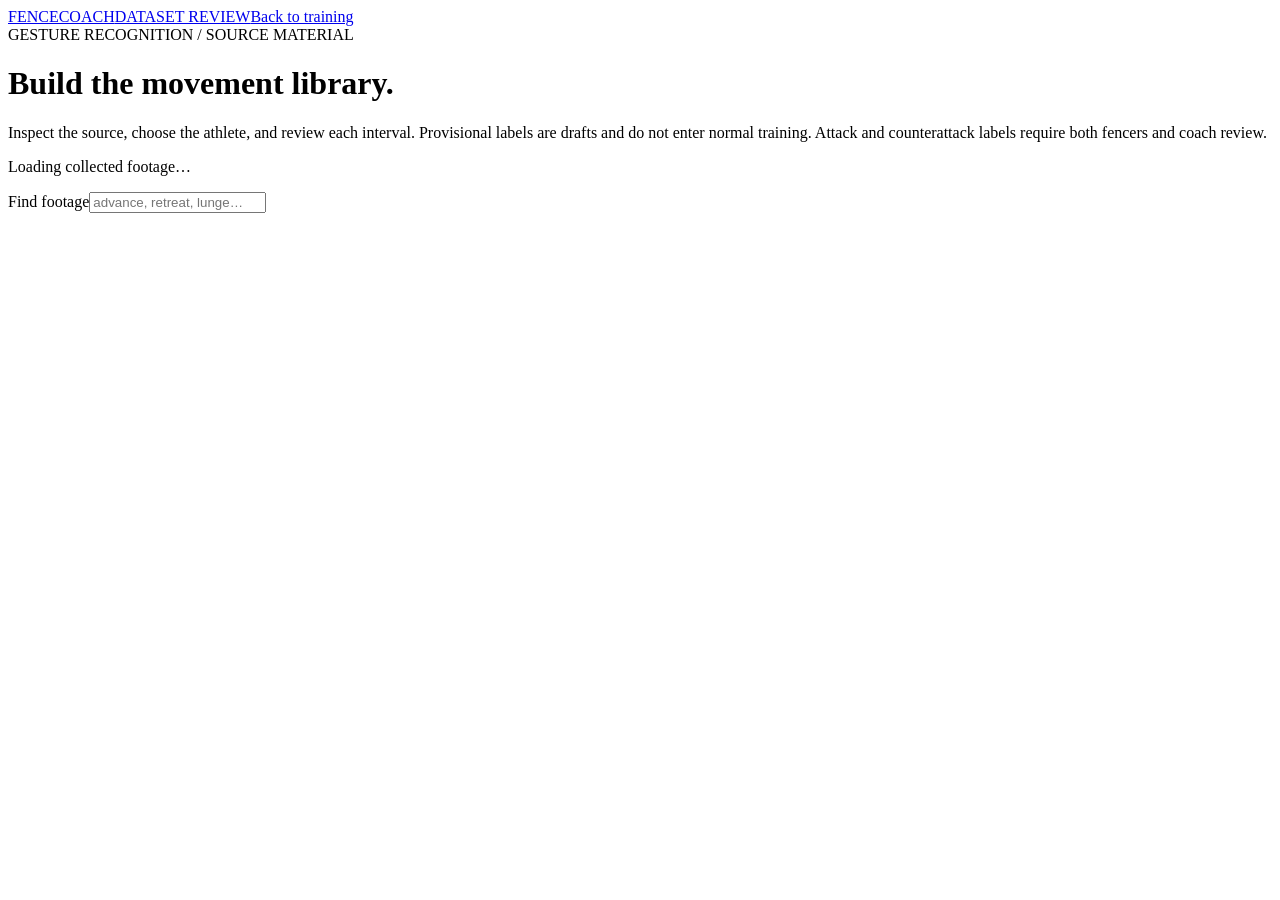
==== src/fencecoach/web/dataset.html @ ec5bf779 "Collect fencing starter data and add provenance-aware annotation workspace" ====
<!doctype html>
<html lang="en">
  <head>
    <meta charset="UTF-8" />
    <meta name="viewport" content="width=device-width, initial-scale=1" />
    <title>FenceCoach · Dataset review</title>
    <link rel="icon" href="/static/mark.svg" type="image/svg+xml" />
    <link rel="preconnect" href="https://fonts.googleapis.com" />
    <link rel="preconnect" href="https://fonts.gstatic.com" crossorigin />
    <link
      href="https://fonts.googleapis.com/css2?family=Barlow+Condensed:wght@500;600;700;800&family=DM+Sans:wght@400;500;600;700&display=swap"
      rel="stylesheet"
    />
    <link rel="stylesheet" href="/static/styles.css" />
    <link rel="stylesheet" href="/static/dataset.css" />
    <script type="module" src="/static/dataset.js"></script>
  </head>
  <body class="piste">
    <header class="app-header">
      <a class="wordmark" href="/"
        ><img src="/static/mark.svg" alt="" />FENCECOACH<span
          >DATASET REVIEW</span
        ></a
      ><a href="/">Back to training</a>
    </header>
    <main class="dataset-main">
      <span class="eyebrow">GESTURE RECOGNITION / SOURCE MATERIAL</span>
      <h1>Build the movement library.</h1>
      <p>
        Inspect the source, choose the athlete, and review each interval.
        Provisional labels are drafts and do not enter normal training. Attack
        and counterattack labels require both fencers and coach review.
      </p>
      <p id="dataset-status" role="status">Loading collected footage…</p>
      <div class="dataset-layout">
        <aside class="dataset-card">
          <label for="source-filter">Find footage</label
          ><input
            id="source-filter"
            type="search"
            placeholder="advance, retreat, lunge…"
          />
          <div id="source-list"></div>
        </aside>
        <section class="dataset-card" id="dataset-review" hidden>
          <h2 id="clip-title"></h2>
          <video
            id="dataset-video"
            controls
            playsinline
            preload="metadata"
          ></video>
          <div class="dataset-controls">
            <button id="step-back" type="button">−1 frame</button
            ><button id="step-forward" type="button">+1 frame</button
            ><select id="playback-speed" aria-label="Playback speed">
              <option value="1">1×</option>
              <option value="0.5">0.5×</option>
              <option value="0.25">0.25×</option></select
            ><output id="video-time">0.000 s</output>
          </div>
          <p id="source-credit"></p>
          <p id="source-context"></p>
          <details>
            <summary>Athlete and review context</summary>
            <div class="dataset-form-grid">
              <label
                >Reviewer<input
                  id="reviewer"
                  maxlength="100"
                  placeholder="Your name"
              /></label>
              <label
                >Reviewer role<select id="reviewer-role">
                  <option value="athlete">Athlete</option>
                  <option value="coach">Coach</option>
                </select></label
              >
              <label
                >Weapon<select id="weapon">
                  <option value="unknown">Unknown</option>
                  <option value="foil">Foil</option>
                  <option value="epee">Épée</option>
                  <option value="sabre">Sabre</option>
                </select></label
              >
              <label
                >Facing<select id="facing">
                  <option value="unknown">Unknown</option>
                  <option value="left">Screen left</option>
                  <option value="right">Screen right</option>
                </select></label
              >
              <label class="dataset-wide"
                >Athlete description<input
                  id="track-description"
                  maxlength="500"
                  placeholder="Which person is being labeled?"
              /></label>
              <label class="dataset-wide"
                ><input type="checkbox" id="opponent-visible" /> Opponent and
                exchange context are visible</label
              >
              <label
                >Crop x<input
                  id="crop-x"
                  type="number"
                  step="0.01"
                  min="0"
                  max="0.99" /></label
              ><label
                >Crop y<input
                  id="crop-y"
                  type="number"
                  step="0.01"
                  min="0"
                  max="0.99"
              /></label>
              <label
                >Crop width<input
                  id="crop-width"
                  type="number"
                  step="0.01"
                  min="0.11"
                  max="1" /></label
              ><label
                >Crop height<input
                  id="crop-height"
                  type="number"
                  step="0.01"
                  min="0.11"
                  max="1"
              /></label>
            </div>
          </details>
          <h3>Timestamped labels</h3>
          <div id="segment-list"></div>
          <form id="segment-form" class="dataset-form-grid">
            <label
              >Start (seconds)<input
                name="start"
                type="number"
                min="0"
                step="0.001"
                required
              /><button type="button" data-mark="start">
                Use current time
              </button></label
            >
            <label
              >End (seconds)<input
                name="end"
                type="number"
                min="0"
                step="0.001"
                required
              /><button type="button" data-mark="end">
                Use current time
              </button></label
            >
            <label
              >Layer<select name="layer">
                <option value="footwork">Footwork</option>
                <option value="bladework">Bladework</option>
                <option value="tactics">Tactics</option>
              </select></label
            >
            <label>Movement<select name="label"></select></label>
            <label
              >Athlete track<input
                name="track"
                value="primary"
                maxlength="60"
                required
            /></label>
            <label>Note<input name="note" maxlength="500" /></label>
            <button class="dataset-wide" type="submit">
              Add provisional label
            </button>
          </form>
          <p>
            Confirm a label only after inspecting its athlete and boundaries.
            Frame stepping uses timestamp seeks; slow playback is useful for
            checking fast transitions.
          </p>
          <div class="dataset-controls">
            <button id="save-labels">Save review</button
            ><button id="export-labels">Export labels</button>
          </div>
        </section>
      </div>
    </main>
  </body>
</html>
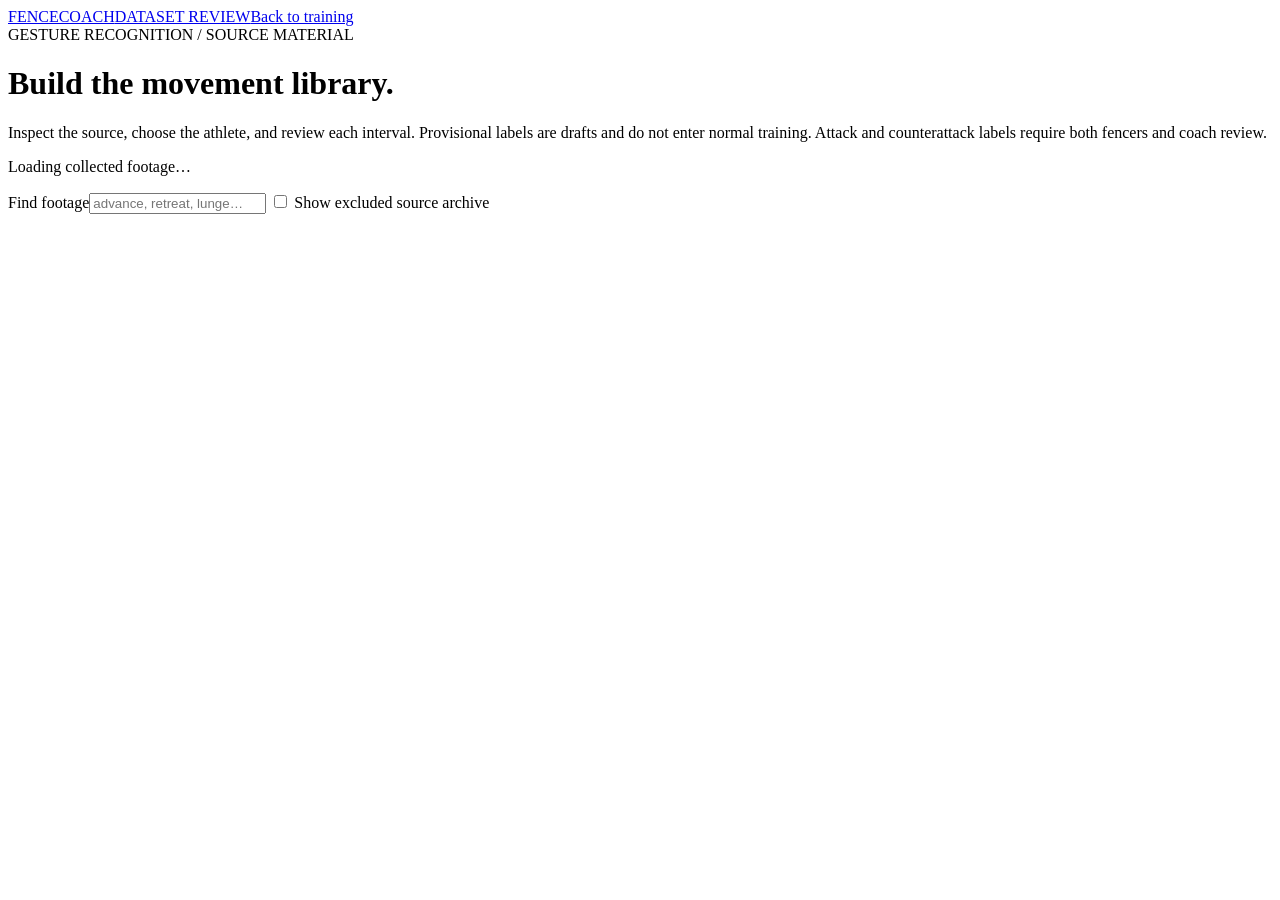
==== commit f8177d7c: "Improve lower-body footwork features and curate modern fencing sources" ====
--- a/src/fencecoach/web/dataset.html
+++ b/src/fencecoach/web/dataset.html
@@ -40,6 +40,10 @@
             type="search"
             placeholder="advance, retreat, lunge…"
           />
+          <label
+            ><input type="checkbox" id="show-excluded" /> Show excluded source
+            archive</label
+          >
           <div id="source-list"></div>
         </aside>
         <section class="dataset-card" id="dataset-review" hidden>
@@ -61,6 +65,7 @@
           </div>
           <p id="source-credit"></p>
           <p id="source-context"></p>
+          <div id="footwork-summary"></div>
           <details>
             <summary>Athlete and review context</summary>
             <div class="dataset-form-grid">
@@ -97,6 +102,13 @@
                   maxlength="500"
                   placeholder="Which person is being labeled?"
               /></label>
+              <label
+                >Camera motion<select id="camera-motion">
+                  <option value="unknown">Not checked</option>
+                  <option value="fixed">Fixed throughout this clip</option>
+                  <option value="moving">Panning, zooming or cuts</option>
+                </select></label
+              >
               <label class="dataset-wide"
                 ><input type="checkbox" id="opponent-visible" /> Opponent and
                 exchange context are visible</label
